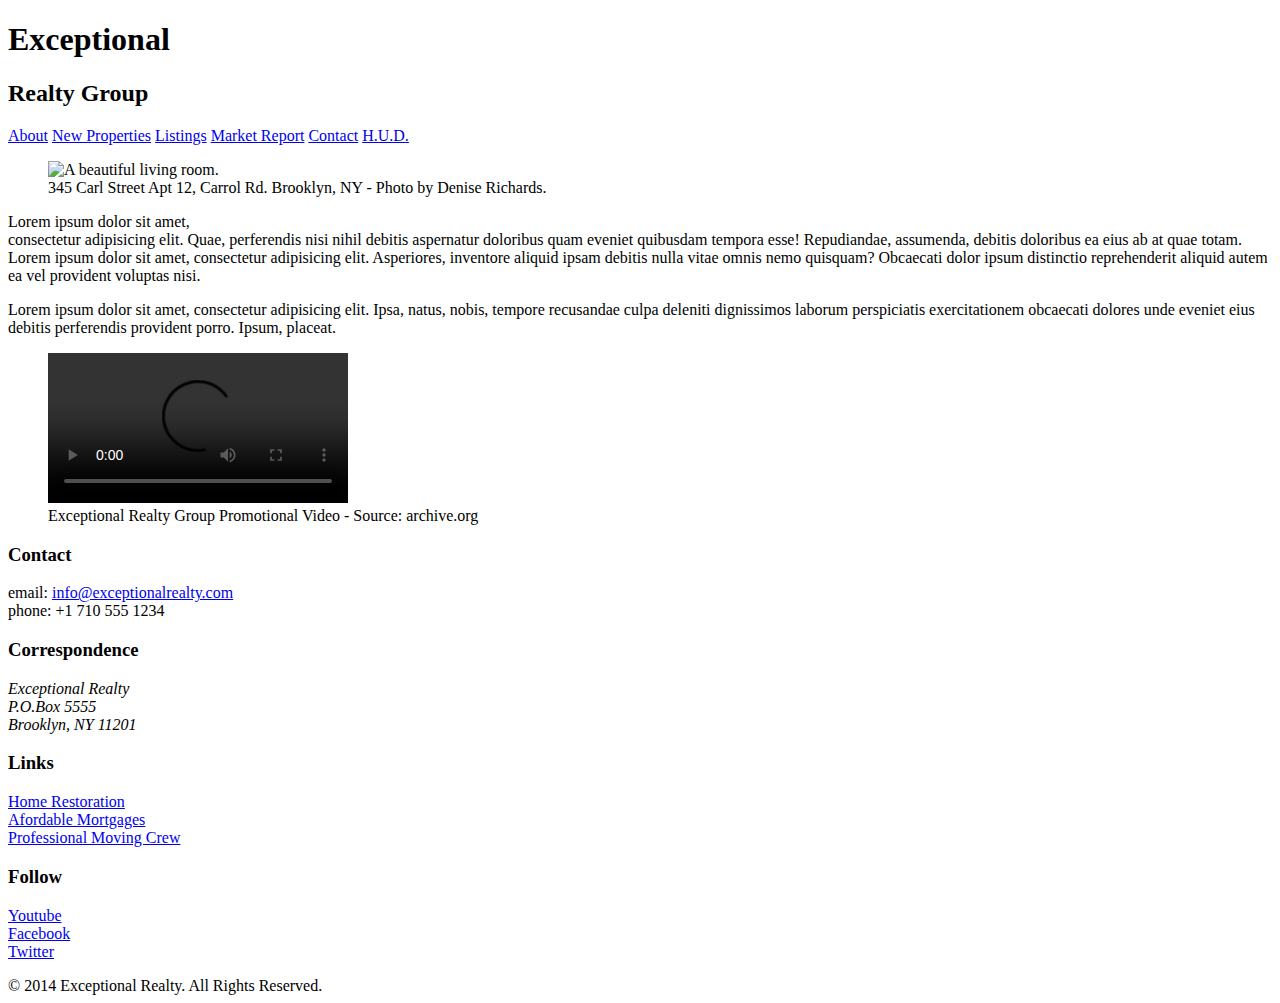
==== index.html @ 36e28727 "automatically backed up by learn" ====
<!DOCTYPE html>
<html lang="en">
  <head>
    <meta charset="UTF-8">
    <title>Exceptional Realty Group - Luxury Homes - About</title>
    <link rel="stylesheet" href="https://cdnjs.cloudflare.com/ajax/libs/normalize/8.0.0/normalize.css"
    <link rel="stylesheet" href="css/style.css">
  </head>
  <body>
    <header>
      <!-- logo -->
      <h1>Exceptional</h1>
      <h2>Realty Group</h2>

      <nav>
        <a href="index.html">About</a> <a href="new-properties.html">New Properties</a> <a href="real-estate-listings.html">Listings</a> <a href="market-report.html">Market Report</a> <a href="contact.html">Contact</a> <a href="http://hud.gov" target="_blank">H.U.D.</a>
      </nav>
    </header>

    <section id="featured-property">
      <figure>
        <img src="images/intro-pic.jpg" alt="A beautiful living room." title="Welcome to Exceptional Realty Group">
        <figcaption>345 Carl Street Apt 12, Carrol Rd. Brooklyn, NY - Photo by Denise Richards.</figcaption>
      </figure>

      <p>Lorem ipsum dolor sit amet,<br> consectetur adipisicing elit. Quae, perferendis nisi nihil debitis aspernatur doloribus quam eveniet quibusdam tempora esse! Repudiandae, assumenda, debitis doloribus ea eius ab at quae totam. Lorem ipsum dolor sit amet, consectetur adipisicing elit. Asperiores, inventore aliquid ipsam debitis nulla vitae omnis nemo quisquam? Obcaecati dolor ipsum distinctio reprehenderit aliquid autem ea vel provident voluptas nisi.</p>
      <p>Lorem ipsum dolor sit amet, consectetur adipisicing elit. Ipsa, natus, nobis, tempore recusandae culpa deleniti dignissimos laborum perspiciatis exercitationem obcaecati dolores unde eveniet eius debitis perferendis provident porro. Ipsum, placeat.</p>
    </section>

    <section id="promotional">
      <figure>
        <video controls>
          <source src="videos/real-estate.mp4" type="video/mp4"> 
          <source src="videos/real-estate.ogv" type="video/ogg">
          Your browser does not support HTML5 video. <a href="http://browsehappy.com" target="_blank">Please upgrade your browser</a>.
        </video>
        <figcaption>Exceptional Realty Group Promotional Video - Source: archive.org</figcaption>
      </figure>
    </section>

    <section id="details">
      <div>
        <h3>Contact</h3>
        <p>
          email: <a href="mailto:info@exceptionalrealty.com">info@exceptionalrealty.com</a><br>
          phone: +1 710 555 1234
        </p>
        <h3>Correspondence</h3>
        <address>
          Exceptional Realty<br>
          P.O.Box 5555<br>
          Brooklyn, NY 11201
        </address>
      </div>

      <div>
        <h3>Links</h3>
        <p>
          <a href="#" target="_blank">Home Restoration</a><br>
          <a href="#" target="_blank">Afordable Mortgages</a><br>
          <a href="#" target="_blank">Professional Moving Crew</a>
        </p>
      </div>

      <div>
        <h3>Follow</h3>
        <p>
          <a href="#" target="_blank">Youtube</a><br>
          <a href="#" target="_blank">Facebook</a><br>
          <a href="#" target="_blank">Twitter</a>
        </p>
      </div>
    </section>

    <footer>
      &copy; 2014 Exceptional Realty. All Rights Reserved.
    </footer>

  </body>
</html>
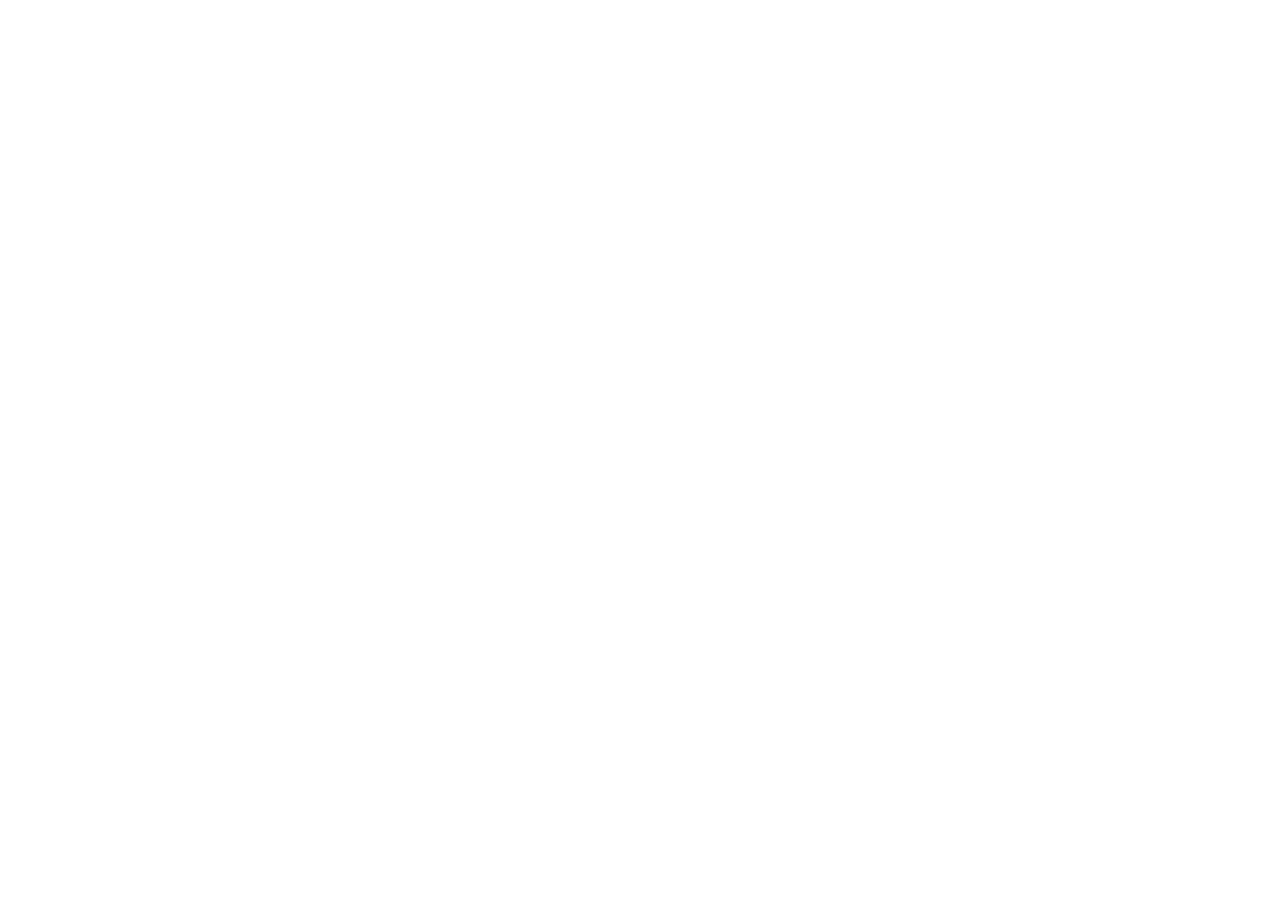
==== commit 6d41569a: "automatically backed up by learn" ====
--- a/index.html
+++ b/index.html
@@ -3,8 +3,9 @@
   <head>
     <meta charset="UTF-8">
     <title>Exceptional Realty Group - Luxury Homes - About</title>
-    <link rel="stylesheet" href="https://cdnjs.cloudflare.com/ajax/libs/normalize/8.0.0/normalize.css"
+    <link rel="stylesheet" href="https://cdnjs.cloudflare.com/ajax/libs/normalize/8.0.0/normalize.css">
     <link rel="stylesheet" href="css/style.css">
+    <script 
   </head>
   <body>
     <header>
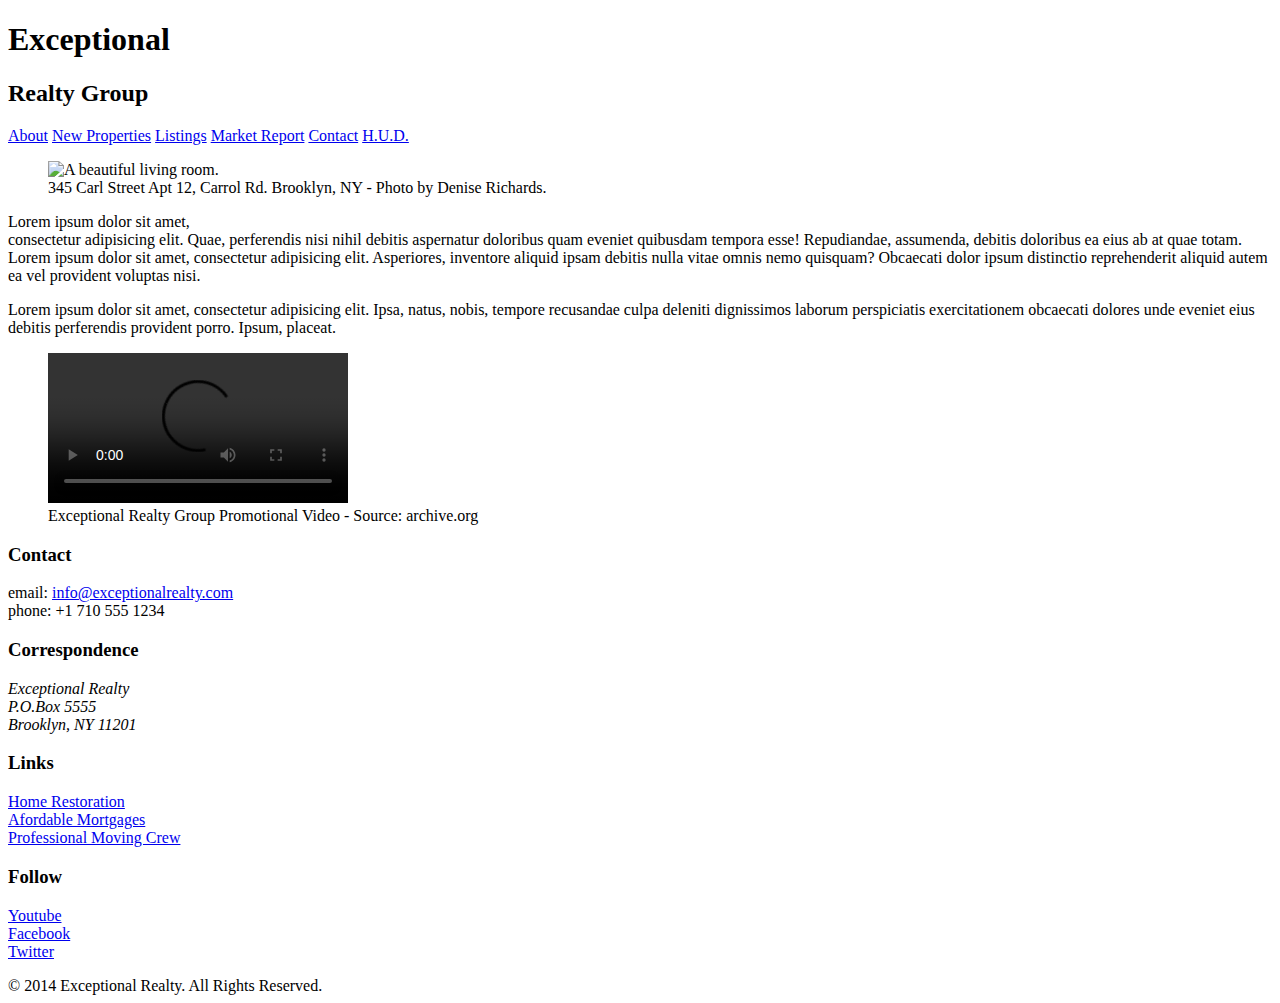
==== commit 4d93c185: "automatically backed up by learn" ====
--- a/index.html
+++ b/index.html
@@ -5,7 +5,7 @@
     <title>Exceptional Realty Group - Luxury Homes - About</title>
     <link rel="stylesheet" href="https://cdnjs.cloudflare.com/ajax/libs/normalize/8.0.0/normalize.css">
     <link rel="stylesheet" href="css/style.css">
-    <script 
+    <script src="https://cdnjs.cloudflare.com/ajax/libs/modernizr/2.8.3/modernizr.js"></script>
   </head>
   <body>
     <header>
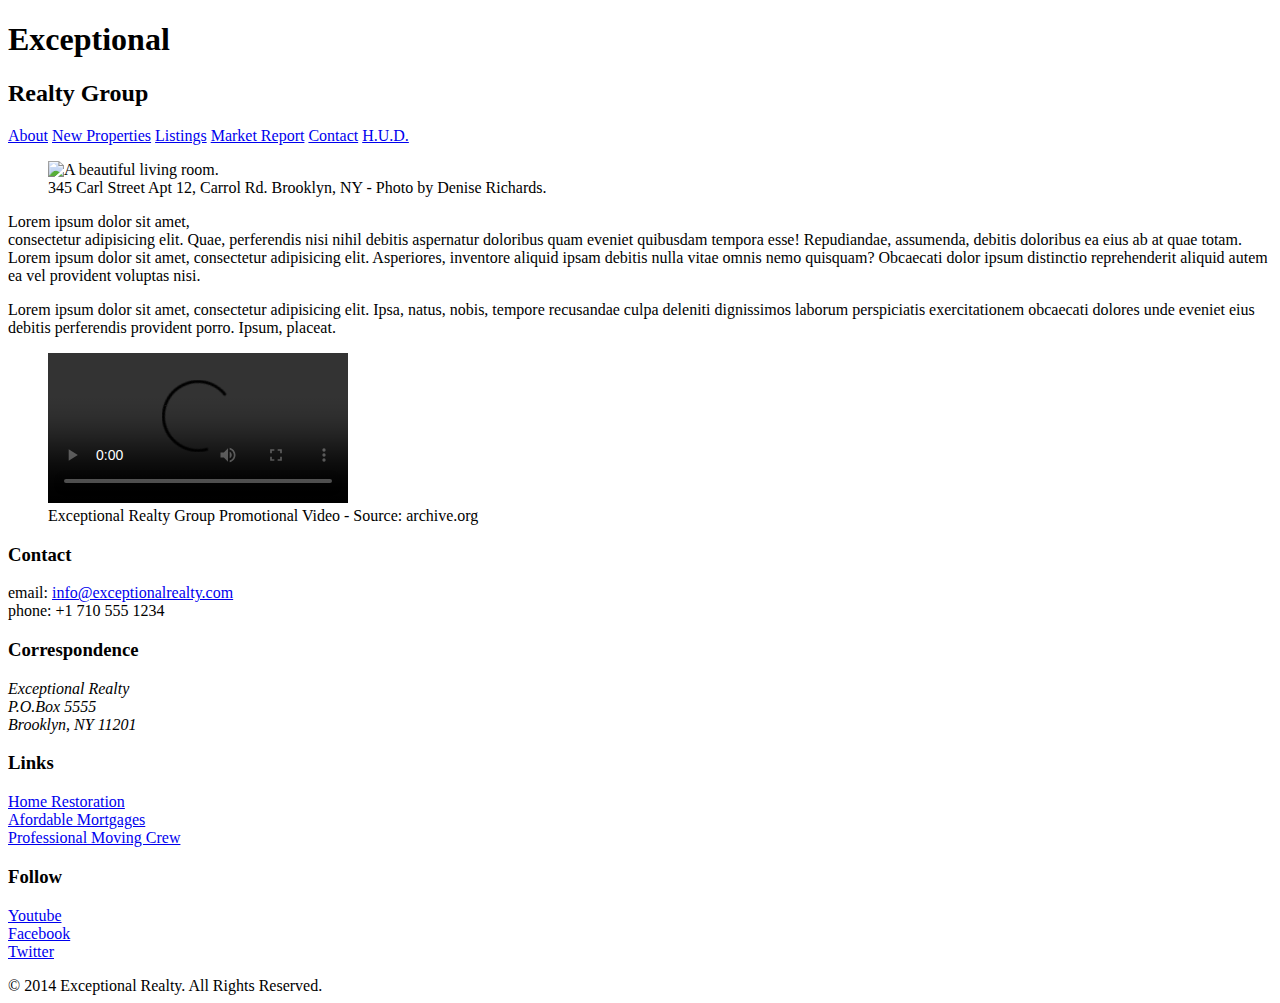
==== commit 3782885d: "automatically backed up by learn" ====
--- a/index.html
+++ b/index.html
@@ -5,7 +5,9 @@
     <title>Exceptional Realty Group - Luxury Homes - About</title>
     <link rel="stylesheet" href="https://cdnjs.cloudflare.com/ajax/libs/normalize/8.0.0/normalize.css">
     <link rel="stylesheet" href="css/style.css">
-    <script src="https://cdnjs.cloudflare.com/ajax/libs/modernizr/2.8.3/modernizr.js"></script>
+    <script src="https://cdnjs.cloudflare.com/ajax/libs/modernizr/2.8.3/modernizr.js">
+      
+    </script>
   </head>
   <body>
     <header>
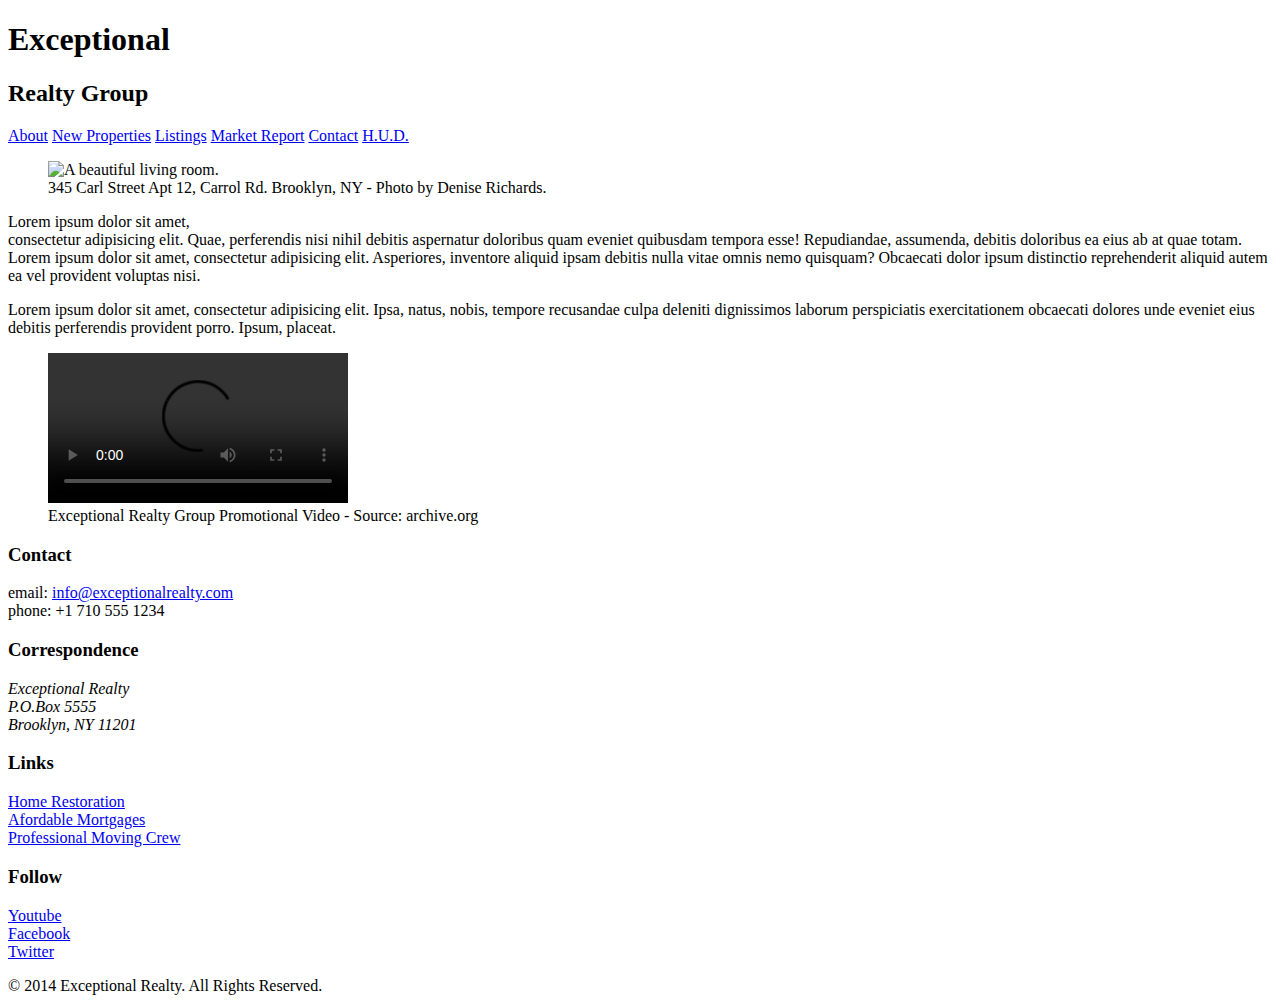
==== commit ba14ca4d: "automatically backed up by learn" ====
--- a/index.html
+++ b/index.html
@@ -6,7 +6,6 @@
     <link rel="stylesheet" href="https://cdnjs.cloudflare.com/ajax/libs/normalize/8.0.0/normalize.css">
     <link rel="stylesheet" href="css/style.css">
     <script src="https://cdnjs.cloudflare.com/ajax/libs/modernizr/2.8.3/modernizr.js">
-      
     </script>
   </head>
   <body>
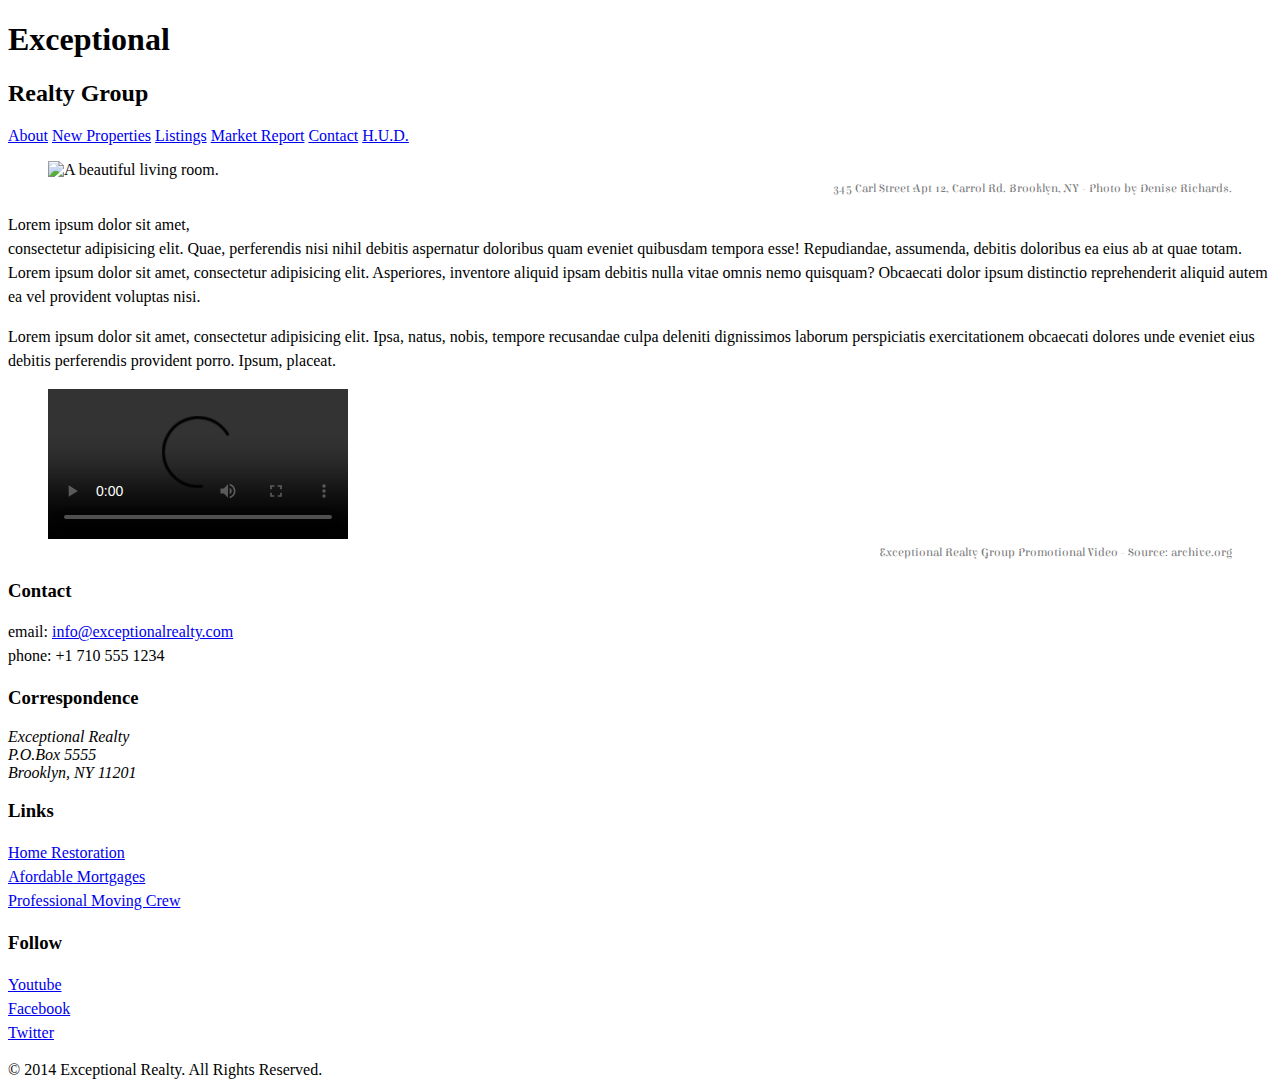
==== commit 5beea9b7: "automatically backed up by learn" ====
--- a/index.html
+++ b/index.html
@@ -10,10 +10,10 @@
   </head>
   <body>
     <header>
-      <!-- logo -->
-      <h1>Exceptional</h1>
-      <h2>Realty Group</h2>
-
+      <div>
+        <h1>Exceptional</h1>
+        <h2>Realty Group</h2>
+      </div
       <nav>
         <a href="index.html">About</a> <a href="new-properties.html">New Properties</a> <a href="real-estate-listings.html">Listings</a> <a href="market-report.html">Market Report</a> <a href="contact.html">Contact</a> <a href="http://hud.gov" target="_blank">H.U.D.</a>
       </nav>
--- a/css/style.css
+++ b/css/style.css
@@ -0,0 +1,39 @@
+@import url('https://fonts.googleapis.com/css?family=Clicker+Script|Elsie+Swash+Caps');
+
+/* CSS Syntax
+
+selector {
+  property: values;
+  property: values;
+}
+
+*/
+
+/* Type selector */
+
+p {
+  font-size: 1em;
+  line-height: 1.5em;
+}
+
+figcaption {
+  /*font-weight: normal;*/
+  /*font-size: 0.75em;*/
+  /*line-height: 1.5em;*/
+  /*font-family: Georgia, "New Times New Roman", serif;*/
+  font: normal 0.75em/1.5em "Elsie Swash Caps", cursive;
+  color: #777;
+  text-align: right;
+}
+
+/* Class selector */
+
+.milk-text {
+  font: bold 2.6em "Elsie Swash Caps", cursive;
+  color: white;
+  text-shadow: 0 2px 3px #000;
+}
+
+/* ID selector */
+
+#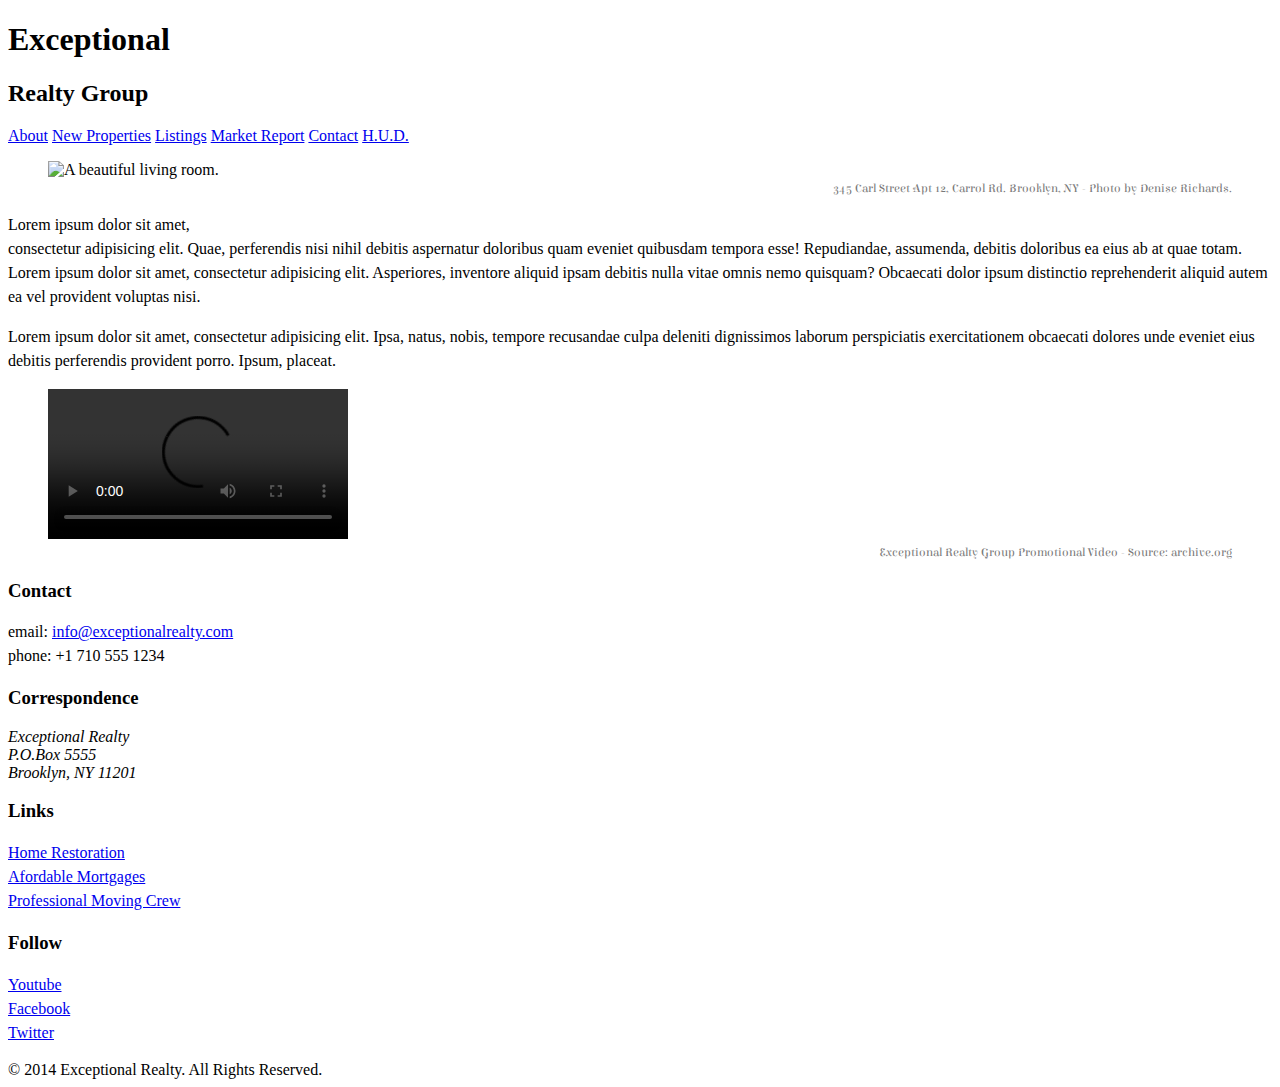
==== commit edfe12d8: "automatically backed up by learn" ====
--- a/index.html
+++ b/index.html
@@ -10,10 +10,10 @@
   </head>
   <body>
     <header>
-      <div>
+      <div id="logo">
         <h1>Exceptional</h1>
         <h2>Realty Group</h2>
-      </div
+      </div>
       <nav>
         <a href="index.html">About</a> <a href="new-properties.html">New Properties</a> <a href="real-estate-listings.html">Listings</a> <a href="market-report.html">Market Report</a> <a href="contact.html">Contact</a> <a href="http://hud.gov" target="_blank">H.U.D.</a>
       </nav>
